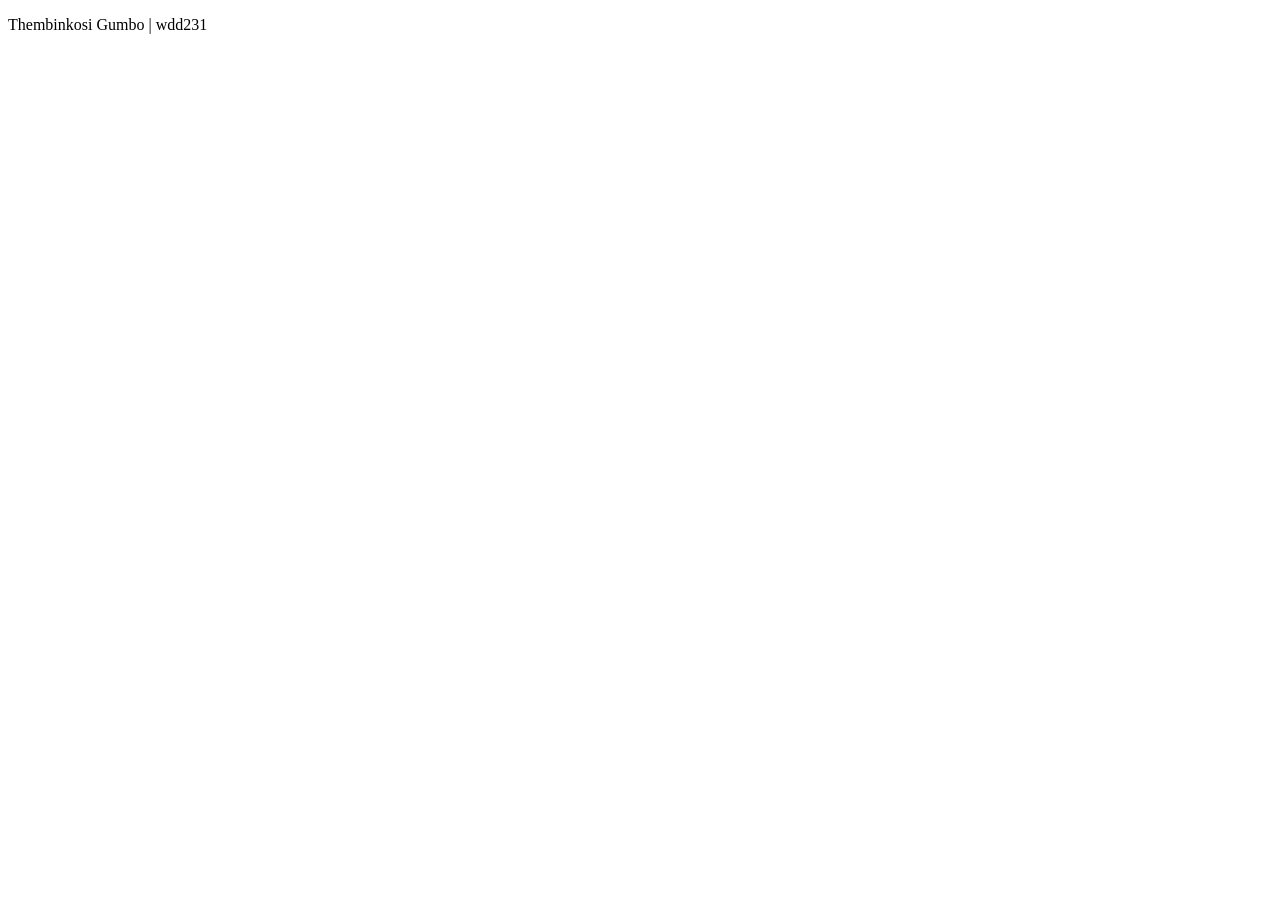
==== index.html @ bde8033a "Test me" ====
<!DOCTYPE html>
<html lang="en">
<head>
    <meta charset="UTF-8">
    <meta name="viewport" content="width=device-width, initial-scale=1.0">
    <title>Test</title>
</head>
<body>
   <P>Thembinkosi Gumbo | wdd231</P> 
</body>
</html>
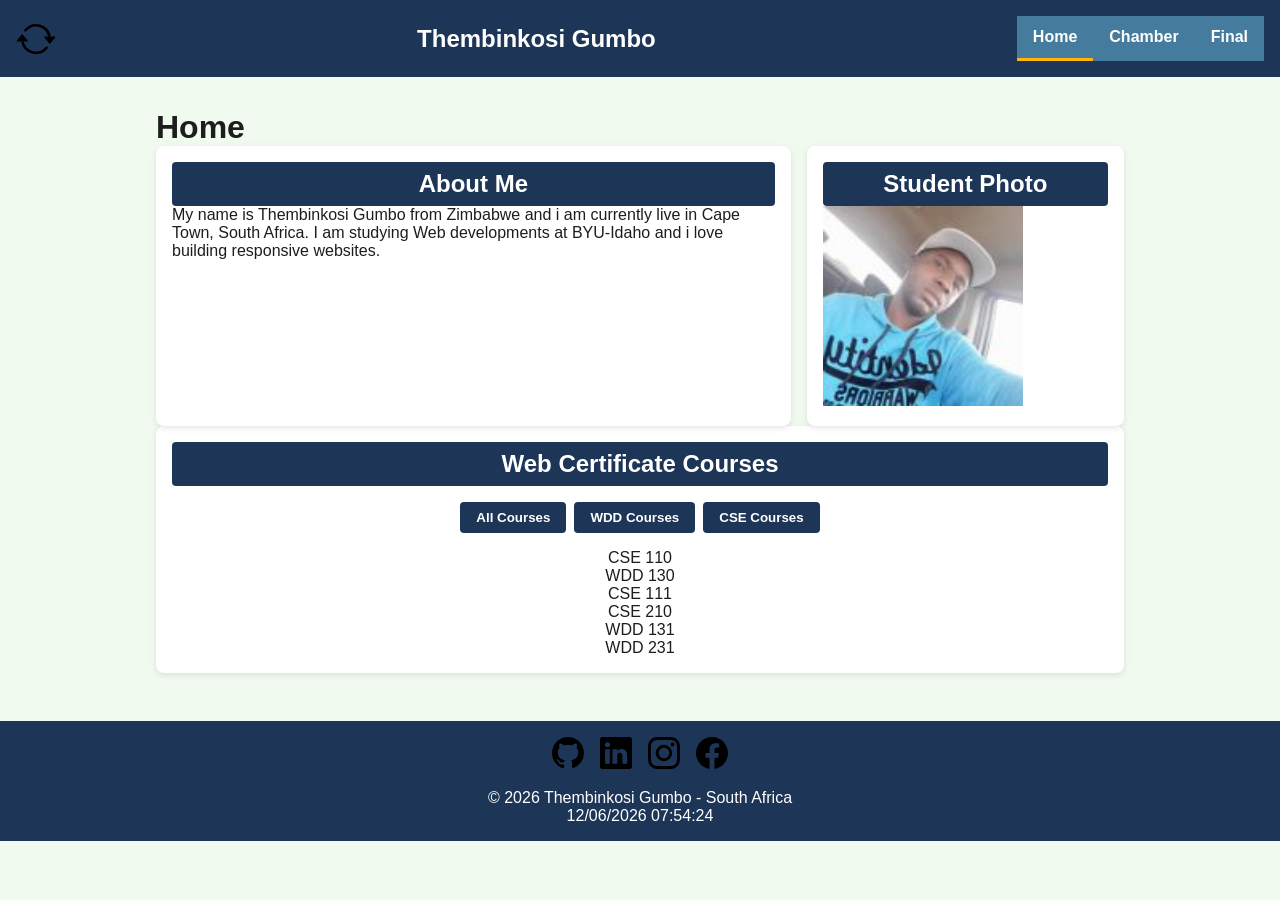
==== commit 9570bf6e: "wdd231 first project" ====
--- a/index.html
+++ b/index.html
@@ -1,11 +1,82 @@
 <!DOCTYPE html>
 <html lang="en">
+
 <head>
     <meta charset="UTF-8">
     <meta name="viewport" content="width=device-width, initial-scale=1.0">
-    <title>Test</title>
+    <title>WDD 231 - Home page - Thembinkosi Gumbo</title>
+    <meta name="description" content="WDD 231 Home Page For web Frontend Development">
+    <meta name="author" content="Thembinkosi Gumbo">
+    <link rel="preconnect" href="https://fonts.googleapis.com">
+    <link rel="preconnect" href="https://fonts.gstatic.com" crossorigin>
+    <link href="https://fonts.googleapis.com/css2?family=Merriweather:wght@700&family=Roboto:wght@400&display=swap"
+        rel="stylesheet">
+
+    <link rel="stylesheet" href="styles/normalize.css">
+    <link rel="stylesheet" href="styles/small.css">
+    <link rel="stylesheet" href="styles/larger.css">
+
+    <script src="scripts/navigation.js" defer></script>
+    <script src="scripts/dates.js" defer></script>
+    <script src="scripts/course.js" defer></script>
 </head>
+
 <body>
-   <P>Thembinkosi Gumbo | wdd231</P> 
+    <header>
+        <img src="images/logo.svg" alt="Site Logo" width="40" height="40">
+        <span>Thembinkosi Gumbo</span>
+        <button id="nav-button" class="hamburger" aria-label="navigation">&#9776;</button>
+        <nav id="animatene">
+            <ul class="navigation">
+                <li><a href="index.html" class="active">Home</a></li>
+                <li><a href="chamber.html">Chamber</a></li>
+                <li><a href="final.html">Final</a></li>
+
+            </ul>
+        </nav>
+    </header>
+    <main>
+        <h1>Home</h1>
+        <div class="main-grid">
+            <section>
+                <h2>About Me</h2>
+                <p>My name is Thembinkosi Gumbo from Zimbabwe and i am currently live in Cape Town, South Africa.
+                    I am studying Web developments at BYU-Idaho and i love building responsive websites.
+                </p>
+            </section>
+            <section>
+                <h2>Student Photo</h2>
+                <img src="images/themba.jpg" alt="Student Photo" class="Profile" width="200" height="200"
+                    loading="lazy">
+            </section>
+
+        </div>
+        <section class="certificate">
+            <h2>Web Certificate Courses</h2>
+            <div class="filters">
+                <button id="all">All Courses</button>
+                <button id="wdd">WDD Courses</button>
+                <button id="cse">CSE Courses</button>
+
+            </div>
+            <div id="courses">
+                <p>The total credits for courses listed above is <span id="totalCredits">0</span></p>
+
+            </div>
+        </section>
+
+    </main>
+    <footer>
+        <div class="social">
+            <a href="" target="_blank"><img src="images/github.svg" alt="GitHub" width="32" height="32"></a>
+            <a href="" target="_blank"><img src="images/linkedin.svg" alt="Linkedin" width="32" height="32"></a>
+            <a href="" target="_blank"><img src="images/instagram.svg" alt="Instagram" width="32" height="32"></a>
+            <a href="" target="_blank"><img src="images/facebook.svg" alt="Facebook" width="32" height="32"></a>
+
+        </div>
+        <p>&copy; <span id="currentyear"></span> Thembinkosi Gumbo - South Africa</p>
+        <p id="lastModified"></p>
+    </footer>
 </body>
+
 </html>
--- a/styles/small.css
+++ b/styles/small.css
@@ -0,0 +1,145 @@
+:root {
+    --primary-color: #1D3557;
+    --secondary-color: #457B9D;
+    --accent-color: #FFB703;
+    --background-color: #F1FAEE;
+    --text-color: #1D1D1D;
+    --heading-font: "Montserrat", sans-serif;
+    --body-font: "Open Sans", sans-serif;
+}
+
+* {
+    margin: 0;
+    padding: 0;
+    box-sizing: border-box;
+}
+
+body {
+    font-family: var(--body-font);
+    background-color: var(--background-color);
+    color: var(--text-color);
+}
+
+header {
+    background-color: var(--primary-color);
+    color: white;
+    display: flex;
+    align-items: center;
+    justify-content: space-between;
+    padding: 1rem;
+}
+
+header span {
+    font-family: var(--heading-font);
+    font-size: 1.5rem;
+    font-weight: 600;
+}
+
+#menu {
+    font-size: 1.8rem;
+    background: none;
+    border: none;
+    color: white;
+    cursor: pointer;
+    display: none;
+}
+
+
+nav {
+    display: none;
+    background-color: var(--secondary-color);
+}
+
+nav.open {
+    display: block;
+}
+
+.navigation {
+    list-style: none;
+}
+
+.navigation li a {
+    display: block;
+    padding: 0.75rem 1rem;
+    color: white;
+    text-decoration: none;
+    font-weight: 600;
+}
+
+.navigation li a:hover {
+    background-color: rgba(255, 255, 255, 0.2);
+}
+
+
+main {
+    max-width: 1000px;
+    margin: 1rem auto;
+    padding: 1rem;
+}
+
+.main-grid {
+    display: grid;
+    grid-template-columns: 2fr 1fr;
+    gap: 1rem;
+}
+
+section {
+    background-color: white;
+    padding: 1rem;
+    border-radius: 8px;
+    box-shadow: 0 2px 6px rgba(0, 0, 0, 0.1);
+}
+
+h2 {
+    font-family: var(--heading-font);
+    background-color: var(--primary-color);
+    color: white;
+    padding: 0.5rem;
+    text-align: center;
+    border-radius: 4px;
+}
+
+
+.certificate {
+    text-align: center;
+
+}
+
+.filters {
+    display: flex;
+    justify-content: center;
+    gap: 0.5rem;
+    margin: 1rem 0;
+}
+
+.filters button {
+    background-color: var(--primary-color);
+    color: white;
+    border: none;
+    padding: 0.5rem 1rem;
+    border-radius: 4px;
+    cursor: pointer;
+    font-weight: 600;
+}
+
+.filters button:hover {
+    background-color: var(--accent-color);
+    color: var(--primary-color);
+}
+
+
+footer {
+    background-color: var(--primary-color);
+    color: white;
+    text-align: center;
+    padding: 1rem;
+    margin-top: 2rem;
+}
+
+.social {
+    display: flex;
+    justify-content: center;
+    gap: 1rem;
+    margin-bottom: 1rem;
+}
+
--- a/styles/larger.css
+++ b/styles/larger.css
@@ -0,0 +1,18 @@
+@media (min-width: 640px) {
+    #nav-button {
+        display: none;
+    }
+
+    nav {
+        display: block;
+    }
+
+    .navigation {
+        display: flex;
+        justify-content: center;
+    }
+
+    .navigation li a.active {
+        border-bottom: 3px solid var(--accent-color);
+    }
+}
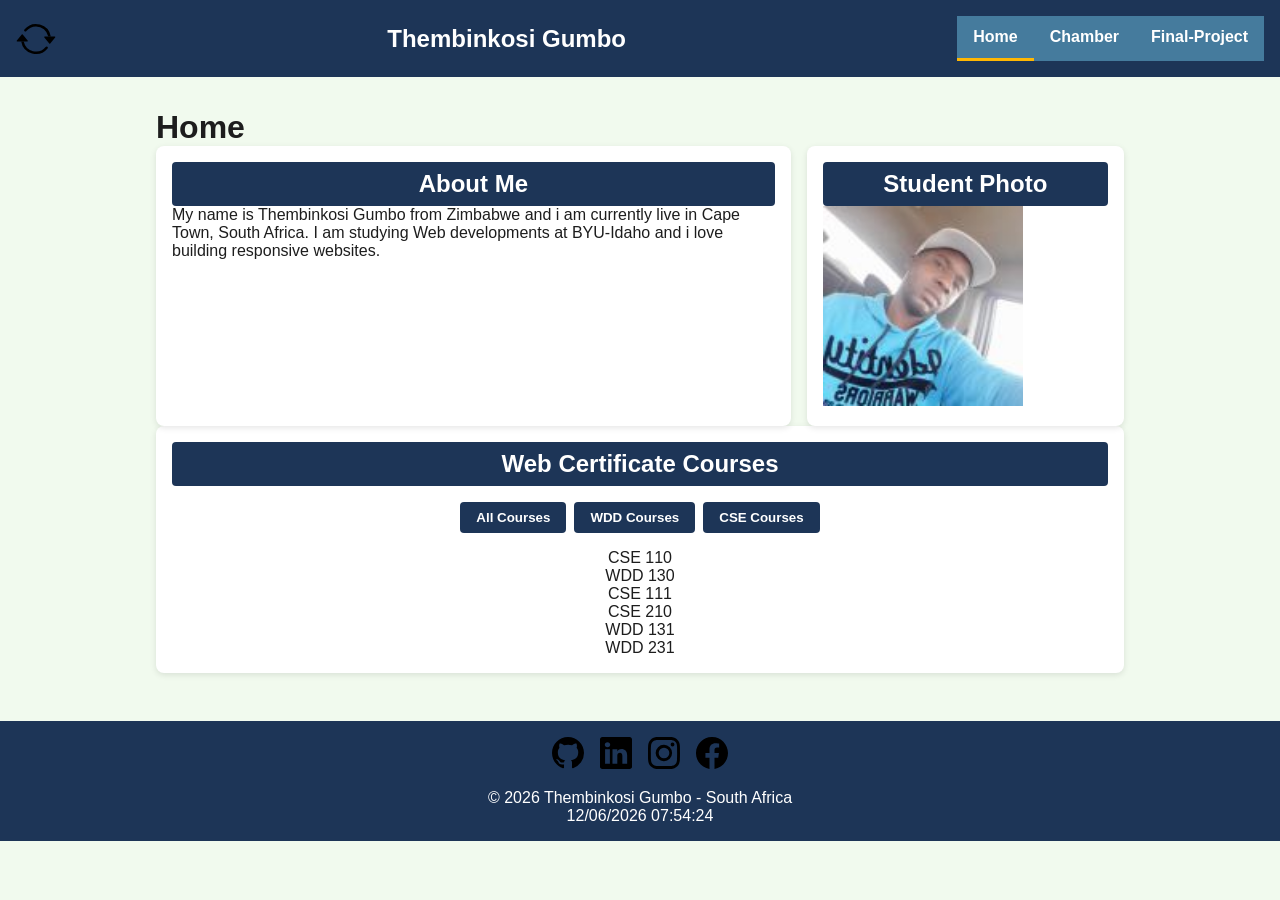
==== commit 17853334: "final project" ====
--- a/index.html
+++ b/index.html
@@ -11,7 +11,7 @@
     <link rel="preconnect" href="https://fonts.gstatic.com" crossorigin>
     <link href="https://fonts.googleapis.com/css2?family=Merriweather:wght@700&family=Roboto:wght@400&display=swap"
         rel="stylesheet">
-
+    <link rel="icon" href="images/favicon.ico">
     <link rel="stylesheet" href="styles/normalize.css">
     <link rel="stylesheet" href="styles/small.css">
     <link rel="stylesheet" href="styles/larger.css">
@@ -19,6 +19,7 @@
     <script src="scripts/navigation.js" defer></script>
     <script src="scripts/dates.js" defer></script>
     <script src="scripts/course.js" defer></script>
+    <script src="scripts/modals" defer></script>
 </head>
 
 <body>
@@ -30,7 +31,7 @@
             <ul class="navigation">
                 <li><a href="index.html" class="active">Home</a></li>
                 <li><a href="chamber.html">Chamber</a></li>
-                <li><a href="final.html">Final</a></li>
+                <li><a href="finalproject.html">Final-Project</a></li>
 
             </ul>
         </nav>
@@ -64,14 +65,18 @@
 
             </div>
         </section>
-
+        <dialog id="course-details"></dialog>
     </main>
     <footer>
         <div class="social">
-            <a href="" target="_blank"><img src="images/github.svg" alt="GitHub" width="32" height="32"></a>
-            <a href="" target="_blank"><img src="images/linkedin.svg" alt="Linkedin" width="32" height="32"></a>
-            <a href="" target="_blank"><img src="images/instagram.svg" alt="Instagram" width="32" height="32"></a>
-            <a href="" target="_blank"><img src="images/facebook.svg" alt="Facebook" width="32" height="32"></a>
+            <a href="https://github.com/themba-trinity" target="_blank"><img src="images/github.svg" alt="GitHub"
+                    width="32" height="32"></a>
+            <a href="https://linkedin.com/thembinkosi-g-5478a8188" target="_blank"><img src="images/linkedin.svg"
+                    alt="Linkedin" width="32" height="32"></a>
+            <a href="https://instagram.com/Themba Trinity" target="_blank"><img src="images/instagram.svg"
+                    alt="Instagram" width="32" height="32"></a>
+            <a href="https://facebook.com/Themba Trinity" target="_blank"><img src="images/facebook.svg" alt="Facebook"
+                    width="32" height="32"></a>
 
         </div>
         <p>&copy; <span id="currentyear"></span> Thembinkosi Gumbo - South Africa</p>
--- a/styles/small.css
+++ b/styles/small.css
@@ -141,5 +141,4 @@
     justify-content: center;
     gap: 1rem;
     margin-bottom: 1rem;
-}
-
+}
